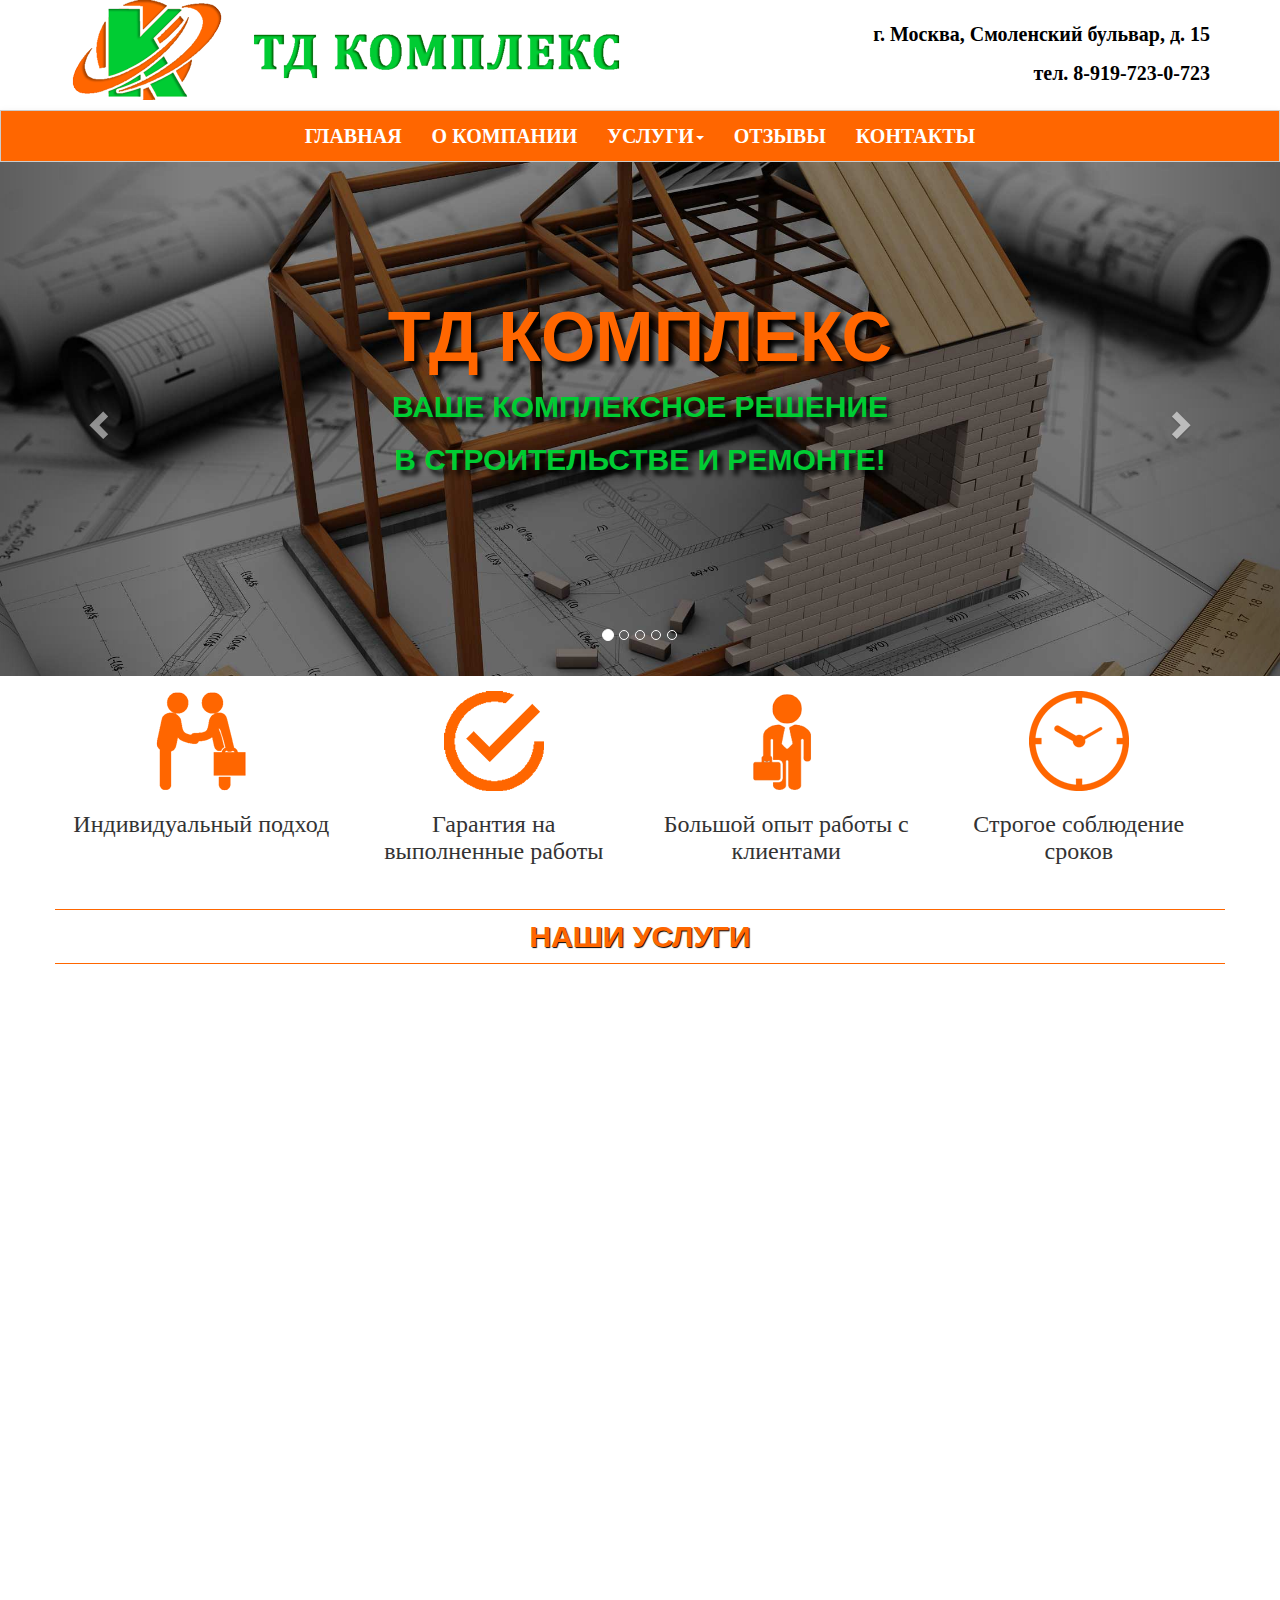
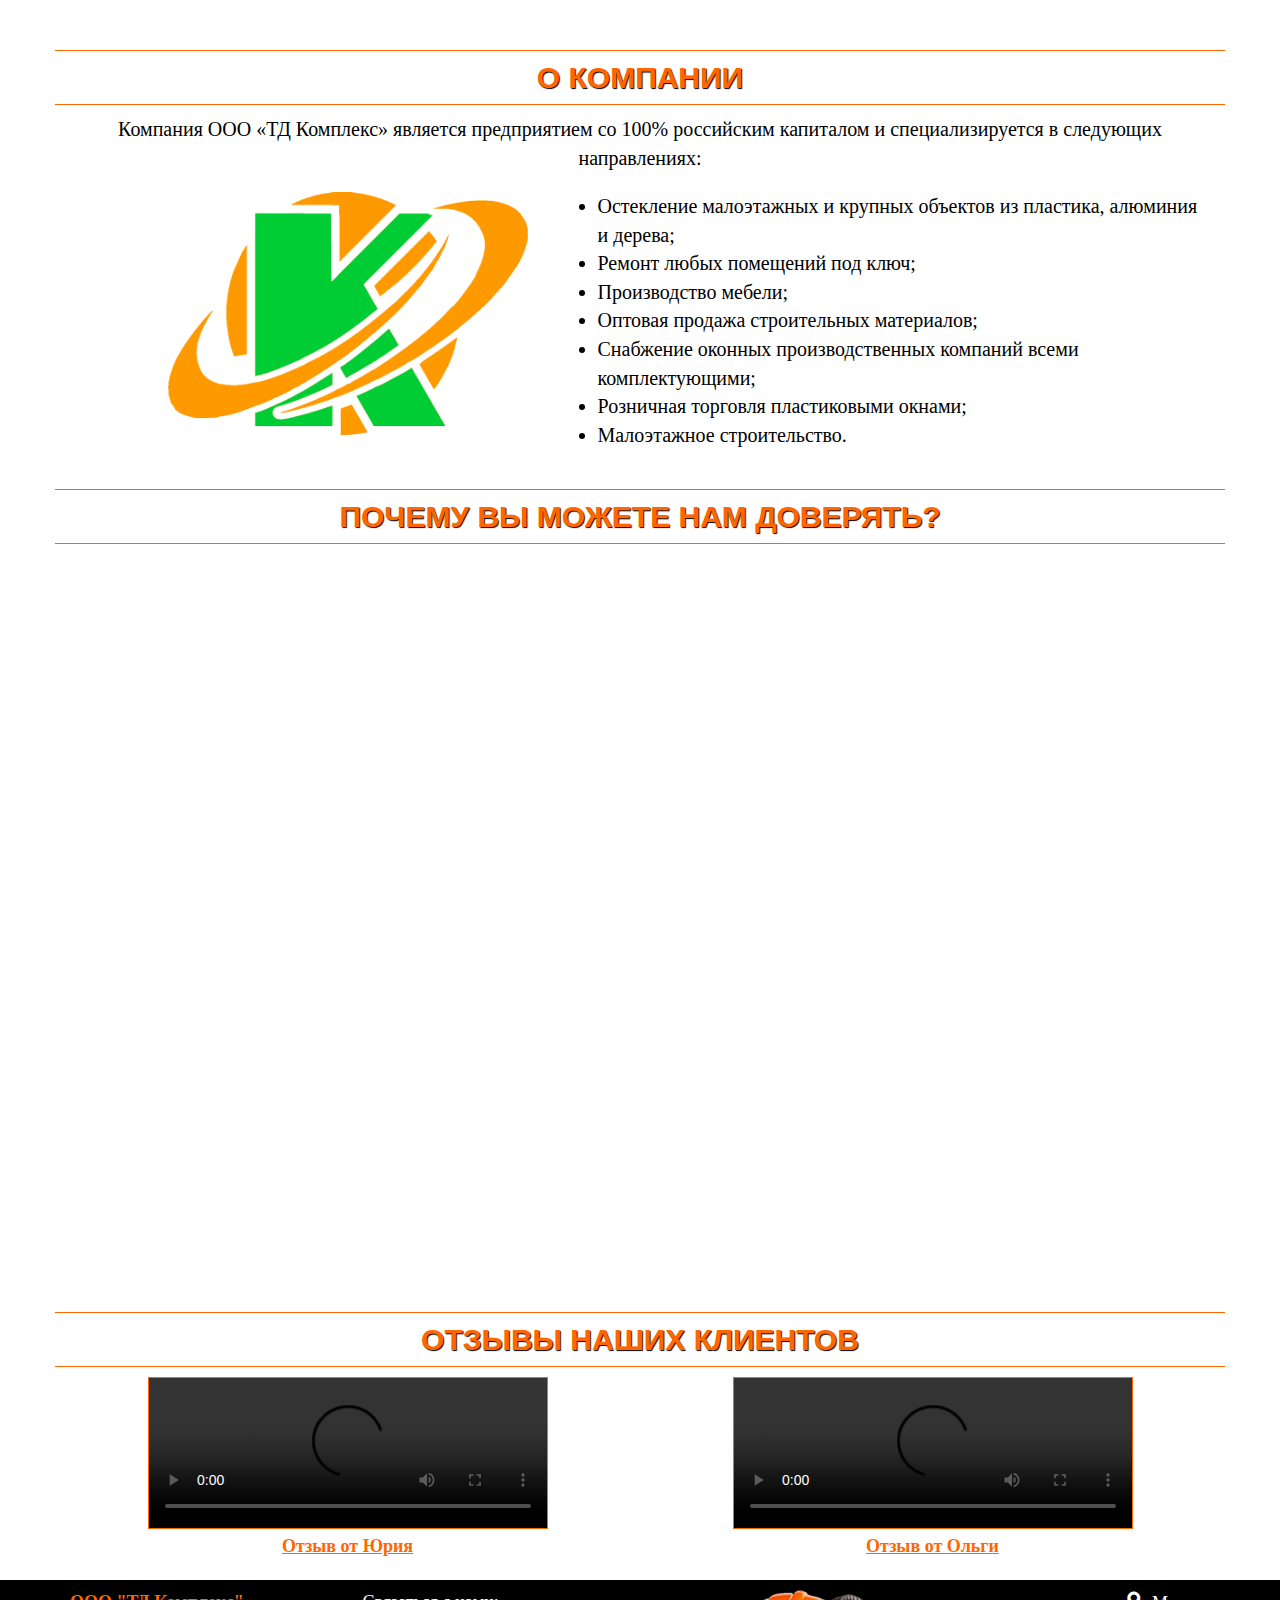
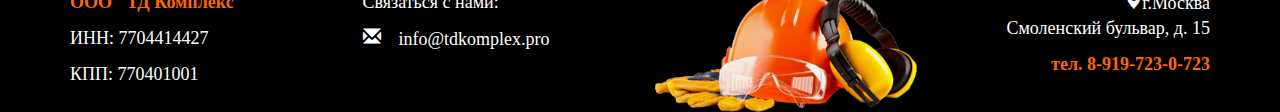
==== index.html @ d5f02083 "Add files via upload" ====
<!DOCTYPE html>
<html lang="ru">
	<head>
		<meta charset="utf-8">
		<title>ТД Комплекс</title>
		<meta http-equiv="X-UA-Compatible" content="IE=Edge">
		<meta name="viewport" content="width=device-width, initial-scale=1">
		<meta name="description" content="Официальный сайт ООО ТД Комплекс - компании, занимающейся остеклением домов, ремонтом помещений, производством мебели и строительством коттеджей">
        <meta name="keywords" content="ТД Комплекс, строительство, ремонт, ремонт под ключ, остекление, замена окон, строительство коттеджей, производство мебели, мебель на заказ">
		<link rel="stylesheet" href="css/animate.min.css">
		<link rel="stylesheet" href="libs/bootstrap/css/bootstrap.min.css">
		<link rel="stylesheet" href="css/style.css">        
        <!-- HTML5 shim, for IE6-8 support of HTML5 elements -->
        <!--[if lt IE 9]>
          <script src="http://html5shim.googlecode.com/svn/trunk/html5.js"></script>
        <![endif]-->
	</head>
	<body>        
        <header class='container'>
            <div class='row logo-style padding-bot'>
                <div class='col-xs-12 col-sm-12 col-md-6 col-lg-6'>
                    <img src='images/logo/logo2.png' class='img-responsive' alt='Логотип ТД Комплекc'>
                </div>
                <div class='col-xs-12 col-sm-12 col-md-6 col-lg-6 logo-address-style'>
                    <p>г. Москва, Смоленский бульвар, д. 15</p>
                    <p>тел. 8-919-723-0-723</p>
                </div>
            </div>
        </header>		
		<nav class="navbar navbar-default nav-style" role="navigation">
			<div class="container">
				<div class="navbar-header">
					<button class="navbar-toggle" data-toggle="collapse" data-target=".navbar-collapse">
						<span class="icon icon-bar"></span>
						<span class="icon icon-bar"></span>
						<span class="icon icon-bar"></span>
					</button>
					<a href="#" class="navbar-brand visible-xs">
                        Меню
                    </a>
				</div>
				<div class="collapse navbar-collapse">
					<ul class="nav navbar-nav text-uppercase">
						<li><a href="index.html">Главная</a></li>
						<li><a href="about.html">О компании</a></li>
                        <li class='dropdown'>
                            <a href="#" class='dropdown-toggle' data-toggle='dropdown'>Услуги<span class='caret'></span></a>
                            <ul class='dropdown-menu'>
                                <li><a href='windows.html'>Пластиковые окна</a></li>
                                <li><a href=''>Ремонт под ключ</a></li>
                                <li><a href=''>Мебель</a></li>
                                <li><a href=''>Малоэтажное строительство</a></li>
                            </ul>                        
                        </li>
                        <li><a href="comments.html">Отзывы</a></li>
						<li><a href="">Контакты</a></li>
					</ul>
				</div>
			</div>
		</nav>        
		<div class='container-fluid'>
            <div class='row'>
                <div class='col col-md-12 nopadding slider'>
                    <div class='carousel slide added-to-slider' id='mainSlider' data-interfal='3000' data-ride='carousel'>
                        <ol class='carousel-indicators'>
                            <li data-target='#mainSlider' data-slide-to='0' class='active'></li>
                            <li data-target='#mainSlider' data-slide-to='1'></li>
                            <li data-target='#mainSlider' data-slide-to='2'></li>
                            <li data-target='#mainSlider' data-slide-to='3'></li>
                            <li data-target='#mainSlider' data-slide-to='4'></li>
                        </ol>
                        <div class='carousel-inner'>
                            <div class='active item'>
                                <img src='images/slider/1.jpg'>
                                <div class='carousel-caption carousel-caption-name text-uppercase'>
                                    <h2>ТД Комплекс</h2>
                                    <p>Ваше комплексное решение</p> 
                                    <p class='hidden-xxs'>в строительстве и ремонте!</p>
                                </div>
                            </div>
                            <div class='item'>
                                <img src='images/slider/2.jpg'>
                                <div class='carousel-caption carousel-caption-name text-uppercase'>
                                    <h3>Ремонт под ключ</h3>
                                    <p class='hidden-xxs'>Ремонт офисных помещений,</p> 
                                    <p class='hidden-xxs'>домов и квартир</p> 
                                </div>
                            </div>
                            <div class='item'>
                                <img src='images/slider/3.jpg'>
                                <div class='carousel-caption carousel-caption-name text-uppercase'>
                                    <h3>Пластиковые окна</h3>
                                    <p class='hidden-xxs'>Остекление малоэтажных и крупных объектов</p> 
                                    <p class='hidden-xs hidden-sm'>из пластика, алюминия и дерева</p> 
                                </div>
                            </div>
                            <div class='item'>
                                <img src='images/slider/4.jpg'>
                                <div class='carousel-caption carousel-caption-name text-uppercase'>
                                    <h3>Малоэтажное строительство</h3>
                                    <p class='hidden-xxs'>Построим коттедж</p> 
                                    <p class='hidden-xxs'>Вашей мечты!</p> 
                                </div>
                            </div>
                            <div class='item'>
                                <img src='images/slider/5.jpg'>
                                <div class='carousel-caption carousel-caption-name text-uppercase'>
                                    <h3>Производство мебели</h3>
                                    <p class='hidden-xxs'>Создаем мебель любого формата</p> 
                                    <p class='hidden-xs hidden-sm'>на любой вкус</p> 
                                </div>
                            </div>
                        </div>
                        <a class='carousel-control left' href='#mainSlider' data-slide='prev'>
                            <span class='glyphicon glyphicon-chevron-left'></span>
                        </a>
                        <a class='carousel-control right' href='#mainSlider' data-slide='next'>
                            <span class='glyphicon glyphicon-chevron-right'></span>
                        </a>
                    </div>
                </div>
            </div>
        </div>
        <div class="container">
            <div class="row">
                <div class='col-xs-12 col-sm-6 col-md-3 col-lg-3 text-center icon-descr wow fadeInUp' data-wow-delay='0.3s'>
				    <img src='images/icons/11.png' alt='Индивидуальный подход'>
					<h3>Индивидуальный подход</h3>
				</div>
                <div class='col-xs-12 col-sm-6 col-md-3 col-lg-3 text-center icon-descr wow fadeInUp' data-wow-delay='0.3s'>
				    <img src='images/icons/22.png' alt='Гарантия'>
					<h3>Гарантия на выполненные работы</h3>
				</div>
                <div class='col-xs-12 col-sm-6 col-md-3 col-lg-3 text-center icon-descr wow fadeInUp' data-wow-delay='0.3s'>
				    <img src='images/icons/33.png' alt='Большой опыт работы'>
					<h3>Большой опыт работы с клиентами</h3>
				</div>                
                <div class='col-xs-12 col-sm-6 col-md-3 col-lg-3 text-center icon-descr wow fadeInUp' data-wow-delay='0.3s'>
				    <img src='images/icons/44.png' alt='Строгое соблюдение сроков'>
					<h3>Строгое соблюдение сроков</h3>
				</div>
            </div>                
        </div>
        <div class="container">
            <div class="row padding-bot">
                <h2 class='row-title border-bot'>НАШИ УСЛУГИ</h2>
                <div class='col-xs-12 col-sm-6 col-md-offset-1 col-md-5 col-lg-offset-2 col-lg-4'>
                    <div class='work-block work-block-size text-center wow fadeInUp' data-wow-delay='0.3s'>
                        <img src='images/works/okna.jpg' alt='Пластиковые окна Остекление' class='img-responsive'>
                        <a href='#' class='work-href'>Остекление малоэтажных и крупных объектов</a>
                    </div>
				</div>   
                <div class='col-xs-12 col-sm-6 col-md-5 col-lg-4'>
                    <div class='work-block work-block-size text-center wow fadeInUp' data-wow-delay='0.3s'>
                        <img src='images/works/remont.jpg' alt='Ремонт под ключ' class='img-responsive'>
                        <a href='#' class='work-href'>Ремонт любых помещений под ключ</a>
                    </div>
				</div> 
            </div>
            <div class="row padding-bot">
                <div class='col-xs-12 col-sm-6 col-md-offset-1 col-md-5 col-lg-offset-2 col-lg-4'>
                    <div class='work-block work-block-size text-center wow fadeInUp' data-wow-delay='0.3s'>
                        <img src='images/works/mebel.jpg' alt='Производство мебели' class='img-responsive'>
                        <a href='#' class='work-href'>Производство мебели любого формата</a>
                    </div>
				</div>   
                <div class='col-xs-12 col-sm-6 col-md-5 col-lg-4'>
                    <div class='work-block work-block-size text-center wow fadeInUp' data-wow-delay='0.3s'>
                        <img src='images/works/dom.jpg' alt='Малоэтажное строительство домов' class='img-responsive'>
                        <a href='#' class='work-href'>Малоэтажное строительство домов</a>
                    </div>
				</div> 
            </div>
        </div>
		<div class="container">
            <div class="row padding-bot">
                <h2 class='row-title border-bot'>О КОМПАНИИ</h2>
                <div class='col-xs-12 col-sm-12 col-md-12 col-lg-12 text-center description'>
                    <p>Компания ООО «ТД Комплекс» является предприятием со 100% российским капиталом и специализируется в следующих направлениях:</p>
                </div>
            </div>
            <div class="row padding-bot">
                <div class='col-xs-12 col-sm-12 col-md-offset-1 col-md-4 col-lg-4 text-center'>
                    <img src='images/logo/web-logo.png' alt='Логотип ТД Комплекс' class='img-responsive inline'>
                </div>    
                <div class='col-xs-12 col-sm-12 col-md-7 col-lg-7 text-left description'>
                    <ul>
                        <li>Остекление малоэтажных и крупных объектов из пластика, алюминия и дерева;</li>
                        <li>Ремонт любых помещений под ключ;</li>
                        <li>Производство мебели;</li>
                        <li>Оптовая продажа строительных материалов;</li>
                        <li>Снабжение оконных производственных компаний всеми комплектующими;</li>
                        <li>Розничная торговля пластиковыми окнами;</li>
                        <li>Малоэтажное строительство.</li>
                    </ul>
                </div> 
            </div>
        </div>
        <div class="container">
            <div class="row padding-bot">
                <h2 class='row-title border-bot'>ПОЧЕМУ ВЫ МОЖЕТЕ НАМ ДОВЕРЯТЬ?</h2>
                <div class='col-xs-offset-1 col-xs-10 col-sm-offset-1 col-sm-10 col-md-offset-2 col-md-8 col-lg-offset-2 col-lg-8'>
                    <div class='row org-frame padding wow slideInLeft'>
                        <div class='col-xs-12 col-sm-12 col-md-6 col-lg-6 small-description text-center'>
                            <p class='decr-name'>Квалифицированные специалисты</p>
                            <p>Специалисты нашего предприятия прошли обучение и стажировку в крупных иностранных компаниях и имеют большой опыт работы.</p>
                        </div>
                        <div class='col-xs-12 col-sm-12 col-md-6 col-lg-6 text-center'>
                            <img src='images/whywe/1.jpg' alt='Квалифицированные специалисты' class='img-responsive inline'>
                        </div>
                    </div>
                </div>                  
            </div>
            <div class="row padding-bot">
                <div class='col-xs-offset-1 col-xs-10 col-sm-offset-1 col-sm-10 col-md-offset-2 col-md-8 col-lg-offset-2 col-lg-8'>
                    <div class='row org-frame padding wow slideInRight'> 
                        <div class='col-xs-12 col-sm-12 col-md-6 col-lg-6 text-center'>
                            <img src='images/whywe/2.jpg' alt='Качественная оконная продукция' class='img-responsive inline'>
                        </div>
                        <div class='col-xs-12 col-sm-12 col-md-6 col-lg-6 small-description text-center padding-for-prod'>
                            <p class='decr-name'>Качественная продукция</p>
                            <p>Вся продукция, предлагаемая нами, полностью сертифицирована на территории РФ.</p>
                        </div>
                    </div>
                </div>                  
            </div>
            <div class="row padding-bot">
                <div class='col-xs-offset-1 col-xs-10 col-sm-offset-1 col-sm-10 col-md-offset-2 col-md-8 col-lg-offset-2 col-lg-8'>
                    <div class='row org-frame padding wow slideInLeft'>  
                        <div class='col-xs-12 col-sm-12 col-md-6 col-lg-6 small-description text-center'>
                            <p class='decr-name'>Высокий сервис обслуживания</p>
                            <p>Мы максимально ориентированы на потребности клиента и предоставляем высокий сервис обслуживания и широкий выбор продукции, услуг, форм и способов взаиморасчетов.</p>
                        </div>                  
                        <div class='col-xs-12 col-sm-12 col-md-6 col-lg-6 text-center'>
                            <img src='images/whywe/3.jpg' alt='Высокий сервис обслуживания' class='img-responsive inline'>
                        </div>
                    </div>
                </div>                  
            </div>
        </div>
        <div class="container">
            <div class="row padding-bot">
                <h2 class='row-title border-bot'>ОТЗЫВЫ НАШИХ КЛИЕНТОВ</h2>
                <div class='col-xs-12 col-sm-12 col-md-6 col-lg-6 text-center'>
                    <video class='video' controls>
                        <source src='videos/1.MP4' type='video/mp4; codecs="avc1.42E01E, mp4a.40.2"'>
                    </video>
                    <p class='video_caption'>Отзыв от Юрия</p>
                </div>
                <div class='col-xs-12 col-sm-12 col-md-6 col-lg-6 text-center'>
                    <video class='video' controls>
                        <source src='videos/2.MP4' type='video/mp4; codecs="avc1.42E01E, mp4a.40.2"'>
                    </video>
                    <p class='video_caption'>Отзыв от Ольги</p>
                </div>
            </div>
        </div>
        <footer class='black-bgr'>
            <div class='container'>
                <div class='row'>
                    <div class='col-xs-6 col-sm-6 col-md-3 col-lg-3 footer-descr'>
                        <p class='orange'>ООО "ТД Комплекс"</p>
                        <p>ИНН: 7704414427</p>
                        <p>КПП: 770401001</p>
                    </div>
                    <div class='col-xs-6 col-sm-6 col-md-3 col-lg-3 footer-descr'>   
                        <p>Связаться с нами:</p>
                        <span class='glyphicon glyphicon-envelope'> info@tdkomplex.pro</span>
                    </div>
                    <div class='hidden-xs hidden-sm col-md-3 col-lg-3 footer-descr'>
                        <img src='images/footer.png' class='img-responsive'>
                    </div>
                    <div class='col-xs-12 col-sm-12 col-md-3 col-lg-3 footer-descr footer-addr'>
                        <span class='glyphicon glyphicon-map-marker'>г.Москва</span>
                        <p>Смоленский бульвар, д. 15</p>
                        <p class='orange'>тел. 8-919-723-0-723</p>
                    </div>
                </div>
            </div>            
        </footer>
        
		<script src="js/jquery-3.3.1.min.js"></script>
		<script src="libs/bootstrap/js/bootstrap.min.js"></script>
		<script src="js/wow.min.js"></script>
        <script>
            new WOW().init();
        </script>
	</body>
</html>
---- css/style.css ----
@import url(http://allfont.ru/allfont.css?fonts=exo-20-light);
@import url(http://allfont.ru/allfont.css?fonts=exo-20-medium);

body {
    background: #fff;
    width: 100%;
    height: 100%;
}

.logo-style {
    color: #000000; 
    font-weight: bold;
}

.logo-address-style {
    padding-top: 20px;
    text-align: right;
    font-family: "Cambria";
    font-weight: bold;
    color: #000000;
    font-size: 20px;
}

.navbar {
    border-radius: 0px;
}

.navbar-default {
    box-shadow: 0px 2px 8px 0px rgba(50, 50, 50, 0.08);
    margin: 0!important;
}

.nav-style {
    background: #ff6600;
    border: 1px solid #CCCCCC;
    font-family: "Cambria";
    color: #FFFFFF;
}

.navbar .navbar-nav {
    display: inline-block;
    float: none;
    vertical-align: top;
}

.navbar-default .navbar-brand {    
    font-size: 20px;
    font-weight: bold;
    color: #FFFFFF;
}

.navbar-default .nav li a {
    color: #FFFFFF;
    font-size: 20px;
    font-weight: bold;
}

.navbar-default .nav li a:hover,
.navbar-default .nav li a:focus,
.navbar-default .nav li a.current {
    color: #00cc33;
}

.navbar-default .navbar-toggle {
    border: none;
}

.navbar-default .navbar-toggle .icon-bar {
    background: #00cc33;
    border-color: transparent;
}

.navbar-default .navbar-toggle:hover,
.navbar-default .navbar-toggle:focus { 
    background-color: transparent; 
}

.navbar .navbar-collapse {
	text-align: center;
}

.dropdown-menu {
    background: #ff6600;
}

.navbar-default .navbar-nav>.open>a, .navbar-default .navbar-nav>.open>a:focus, .navbar-default .navbar-nav>.open>a:hover {
    color: #00cc33;
    background-color: #CC3300;
}

/*.navbar-default .navbar-nav .open .dropdown-menu>li>a {
    color: #FFFFFF;
}*/

.navbar-default .navbar-nav .open .dropdown-menu>li>a:focus, .navbar-default .navbar-nav .open .dropdown-menu>li>a:hover, {
    color: #00cc33;
}

/* slider */

.nopadding {
    padding: 0;
}

.padding-bot {
    padding-bottom: 10px;
}

.padding-top {
    padding-top: 50px;
}

.padding-for-prod {
    padding-top: 30px;
}

.padding {
    padding: 10px;
}

.carousel-caption-name { 
    bottom: 30%;
}

.carousel-caption-name h2 {
    font-size: 90px;
    font-weight: bold;
    color: #ff6600;
    text-shadow: 5px 5px 5px black;
}

.carousel-caption-name h3 {
    font-size: 80px;
    font-weight: bold;
    color: #ff6600;
    text-shadow: 5px 5px 5px black;
}

.carousel-caption-name p {
    font-size: 40px;
    color: #00cc33;
    font-weight: bold;
    text-shadow: 5px 5px 5px black;
}

.slider {
    z-index:200;
}

.icon-descr {
    padding: 15px;
    font-family: "Cambria";
}

.grey-bgr {
    background: #CCCCCC;
}

.row-title {
    text-align: center;
    padding-bottom: 10px;
    color: #ff6600;
    font-weight: bold;
    padding-top: 10px;
    text-shadow: 1px 1px 1px black;
}

.border-bot {
    border-top: 1px solid #ff6600;
    border-bottom: 1px solid #ff6600;
}

.work-block {
    border: 1px solid #ff6600;    
    margin: 0 auto;
}

.work-block img {
    display: inline;
}

.work-block-size {
    /*width: 400px;*/
}

.work-href {
    display: inline-block;
    padding-top: 5px;
    font-family: "Cambria";
    font-size: 25px;
    text-decoration: none;
    color: #ff6600;
}

.work-href:hover {
    color: #ff6600;
    text-decoration: underline;
}

.description {
    font-family: "Cambria";
    font-size: 20px;
    color: #000000;
}

.inline {
    display: inline;
}

.org-frame {
    border: 1px solid #ff6600;
}

.decr-name {
    color: #ff6600;
    font-weight: bold;
    font-size: 25px;
}

.small-description {
    font-family: "Cambria";
    font-size: 18px;
    color: #000000;
}

.video {
    border: 1px solid #ff6600;
    width: 400px;
    height: auto;
}

.video_caption {
    text-align: center;
    font-family: "Cambria";
    font-size: 18px;
    font-weight: bold;
    color: #ff6600;
    text-decoration-line: underline;
}

.black-bgr {
    background: #000000;
}

.footer-descr {
    padding-top: 10px;
    color: #FFFFFF;
    font-family: "Cambria";
    font-size: 18px;
}

.orange {
    color: #ff6600;
    font-weight: bold;
}

.footer-addr {
    text-align: right;
}

/* about */

.panel-orange {
    border-color: #ff6600;;
}

/* comments */

.comm-padding {
    padding-top: 8%;
}

/* windows */

.cling {
    color: #ff6600;
    text-decoration: underline;
}

.cling:hover {
    color: #00cc33;
}

.cling:visited {
    color: #ff6600;
}

.non-ref:hover {
    text-decoration: none;
}

.step-name {
    color: #ff6600;
}

.img-container {
    padding: 10px;
}

.active-window {
    border: 1px solid #ff6600;
}

.org-btn {
    color: #ff6600;
    font-size: 20px;
}

.goback {
    color: #ff6600;
    text-decoration: underline;
}

.panel-hidden {
    display: none;
}

.warning {
    color: red;
}

.price-style {
    text-align: center;
    color: #ff6600;
    text-decoration: underline;
}

/* MEDIA-queries */

@media (max-width: 510px) {
    .sing-size-controller {
        text-align: center;
    }
    
    .sing-size-controller li {
        display: inline-block;
    }
    
    .carousel-caption-name { 
        bottom: 10%;
    }
    
    .carousel-caption-name h2 {
        font-size: 30px;
        font-weight: bold;
        color: #ff6600;
        text-shadow: 5px 5px 5px black;
    }

    .carousel-caption-name h3 {
        font-size: 30px;
        font-weight: bold;
        color: #ff6600;
        text-shadow: 5px 5px 5px black;
    }

    .carousel-caption-name p {
        font-size: 15px;
        color: #00cc33;
        font-weight: bold;
        text-shadow: 5px 5px 5px black;
    }
    
    .padding-for-prod {
        padding-top: 0px;
    }
    
    .decr-name {
        color: #ff6600;
        font-weight: bold;
        font-size: 20px;
    }

    .small-description {
        font-family: "Cambria";
        font-size: 15px;
        color: #000000;
    }
    
    .footer-addr {
        text-align: center;
    }
    
    .comm-padding {
        padding-top: 0;
    }
}

@media (min-width: 511px) and (max-width: 767px) {
    .sing-size-controller {
        text-align: center;
    }
    
    .sing-size-controller li {
        display: inline-block;
    }
    
    .carousel-caption-name { 
        bottom: 15%;
    }
    
    .carousel-caption-name h2 {
        font-size: 45px;
        font-weight: bold;
        color: #ff6600;
        text-shadow: 5px 5px 5px black;
    }

    .carousel-caption-name h3 {
        font-size: 35px;
        font-weight: bold;
        color: #ff6600;
        text-shadow: 5px 5px 5px black;
    }

    .carousel-caption-name p {
        font-size: 20px;
        color: #00cc33;
        font-weight: bold;
        text-shadow: 5px 5px 5px black;
    }
    
    .padding-for-prod {
        padding-top: 0px;
    }
    
    .footer-addr {
        text-align: center;
    }
    
    .comm-padding {
        padding-top: 0;
    }
}

@media (min-width: 768px) and (max-width: 991px) {
    .sing-size-controller {
        text-align: center;
    }
    
    .logo-address-text {
        font-size: 15px;
    }
    
    .carousel-caption-name { 
        bottom: 20%;
    }
    
    .carousel-caption-name h2 {
        font-size: 60px;
        font-weight: bold;
        color: #ff6600;
        text-shadow: 5px 5px 5px black;
    }

    .carousel-caption-name h3 {
        font-size: 50px;
        font-weight: bold;
        color: #ff6600;
        text-shadow: 5px 5px 5px black;
    }

    .carousel-caption-name p {
        font-size: 25px;
        color: #00cc33;
        font-weight: bold;
        text-shadow: 5px 5px 5px black;
    }
    
    .padding-for-prod {
        padding-top: 0px;
    }
    
    .footer-addr {
        text-align: center;
    }
    
    .comm-padding {
        padding-top: 0;
    }
}

@media (min-width: 992px) and (max-width: 1199px) {
    .carousel-caption-name { 
        bottom: 20%;
    }
    
    .carousel-caption-name h2 {
        font-size: 70px;
        font-weight: bold;
        color: #ff6600;
        text-shadow: 5px 5px 5px black;
    }

    .carousel-caption-name h3 {
        font-size: 60px;
        font-weight: bold;
        color: #ff6600;
        text-shadow: 5px 5px 5px black;
    }

    .carousel-caption-name p {
        font-size: 30px;
        color: #00cc33;
        font-weight: bold;
        text-shadow: 5px 5px 5px black;
    }
    
    .decr-name {
        color: #ff6600;
        font-weight: bold;
        font-size: 20px;
    }

    .small-description {
        font-family: "Cambria";
        font-size: 15px;
        color: #000000;
    }
}

@media (min-width: 1200px) and (max-width: 1469px)  {
    .carousel-caption-name { 
        bottom: 30%;
    }
    
    .carousel-caption-name h2 {
        font-size: 70px;
        font-weight: bold;
        color: #ff6600;
        text-shadow: 5px 5px 5px black;
    }

    .carousel-caption-name h3 {
        font-size: 60px;
        font-weight: bold;
        color: #ff6600;
        text-shadow: 5px 5px 5px black;
    }

    .carousel-caption-name p {
        font-size: 30px;
        color: #00cc33;
        font-weight: bold;
        text-shadow: 5px 5px 5px black;
    }
}

/* --------- */
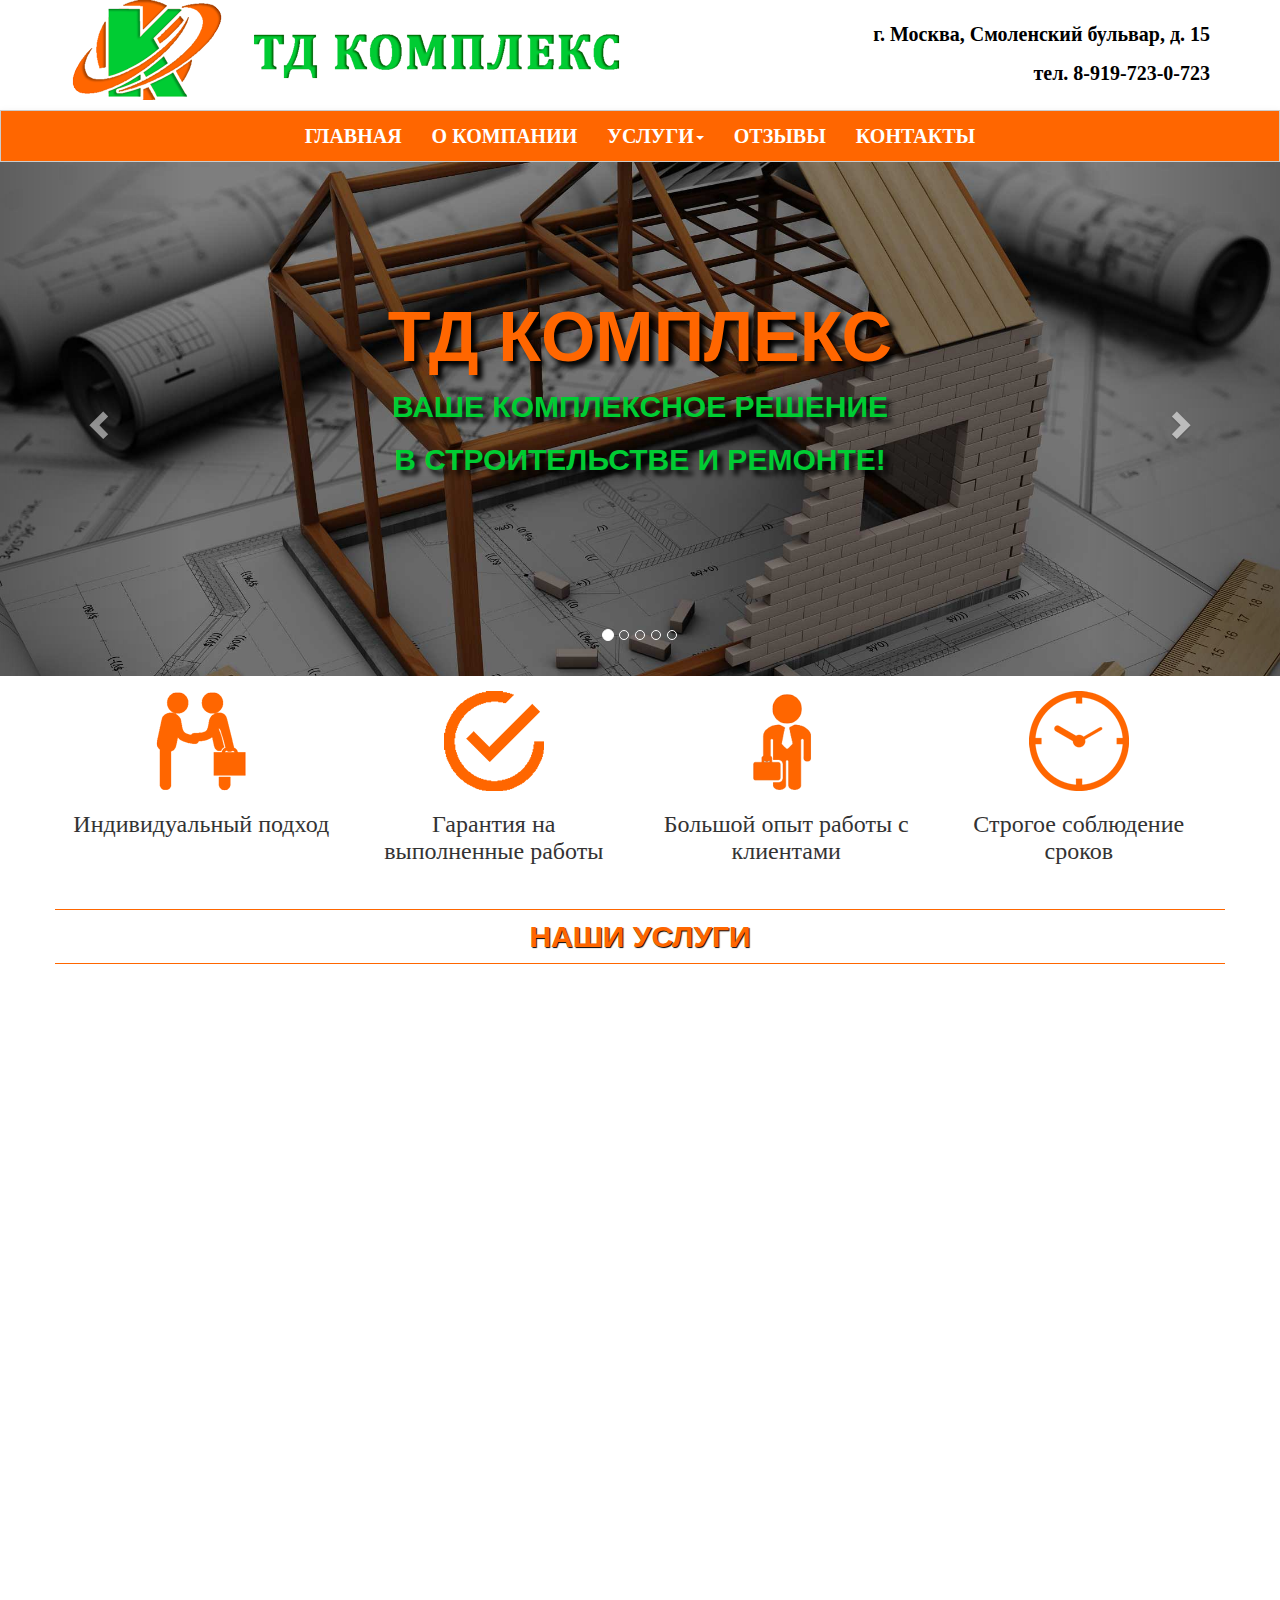
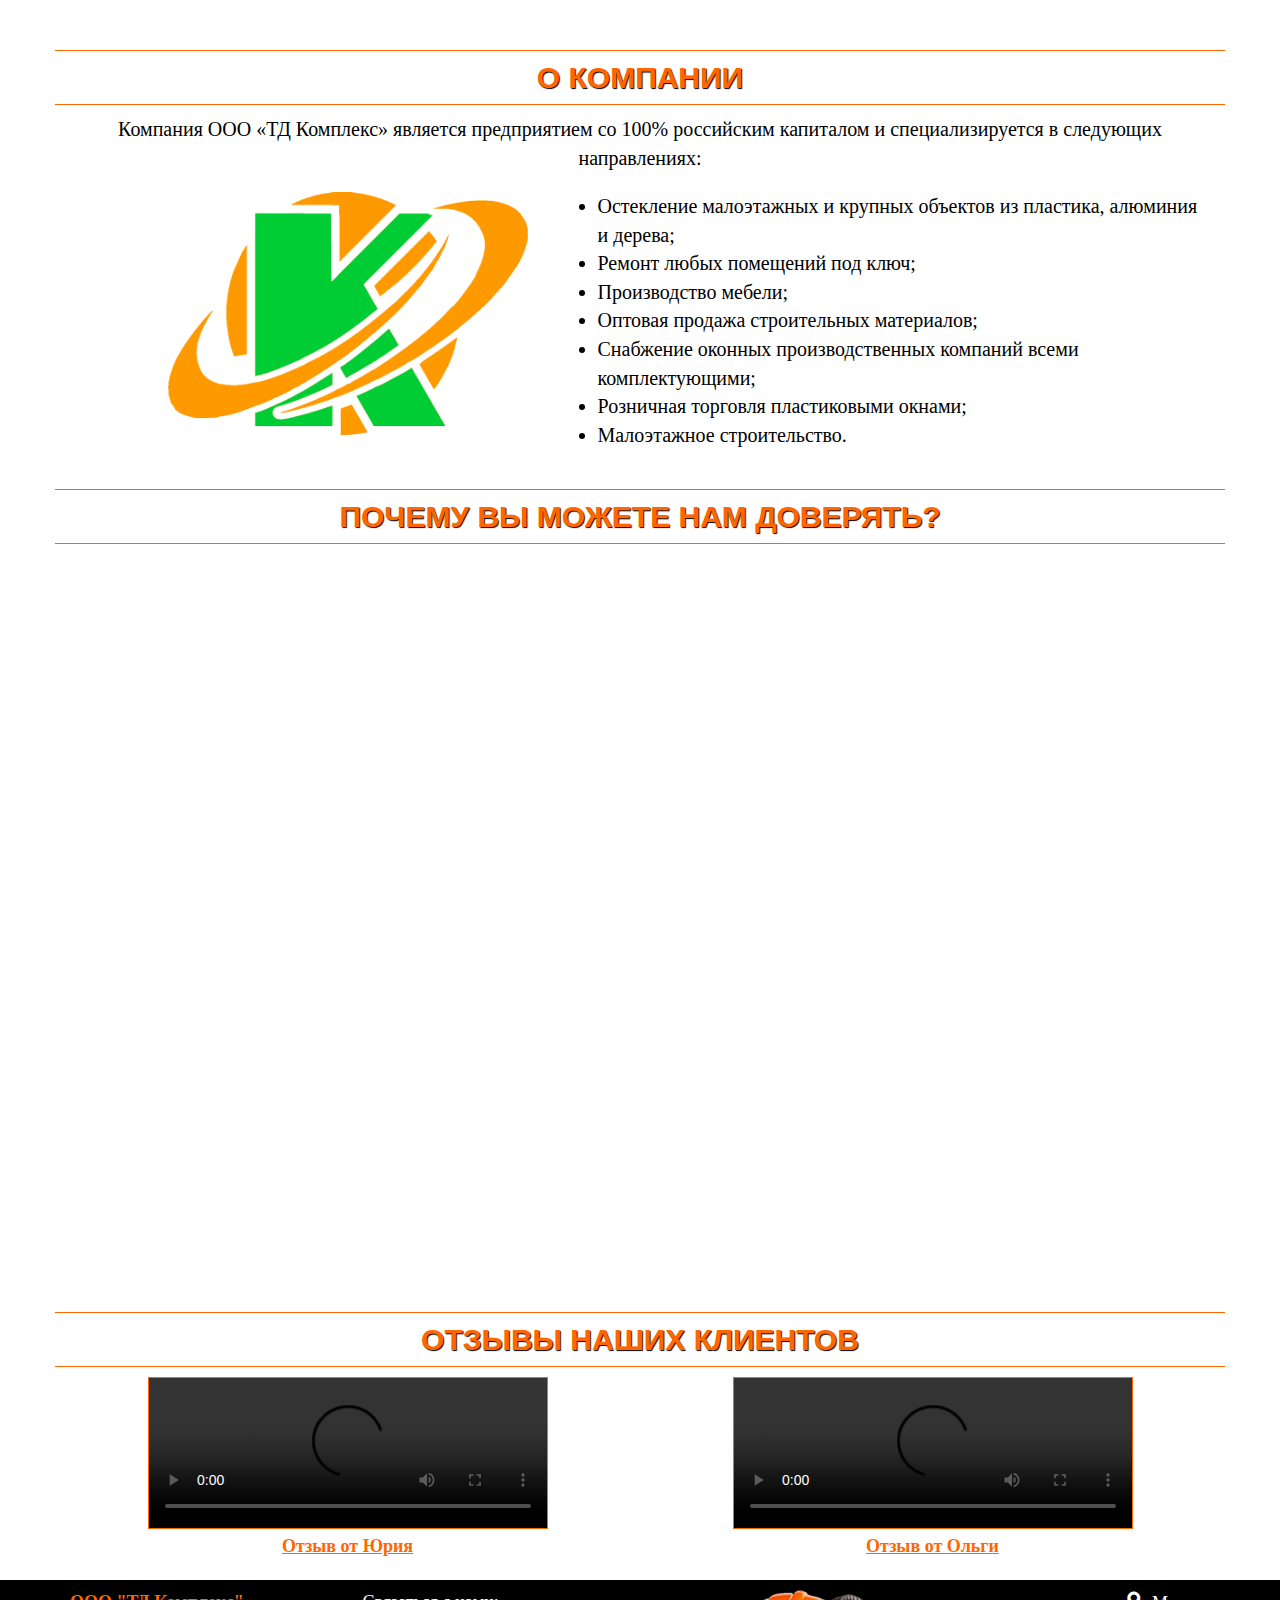
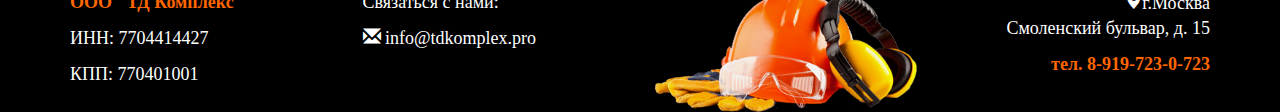
==== commit 670a2aff: "Add files via upload" ====
--- a/index.html
+++ b/index.html
@@ -58,7 +58,7 @@
 				</div>
 			</div>
 		</nav>        
-		<div class='container-fluid'>
+		<div class='container-fluid hidden-xs'>
             <div class='row'>
                 <div class='col col-md-12 nopadding slider'>
                     <div class='carousel slide added-to-slider' id='mainSlider' data-interfal='3000' data-ride='carousel'>
@@ -265,7 +265,8 @@
                     </div>
                     <div class='col-xs-6 col-sm-6 col-md-3 col-lg-3 footer-descr'>   
                         <p>Связаться с нами:</p>
-                        <span class='glyphicon glyphicon-envelope'> info@tdkomplex.pro</span>
+                        <span class='glyphicon glyphicon-envelope hidden-xs'></span>
+                        info@tdkomplex.pro
                     </div>
                     <div class='hidden-xs hidden-sm col-md-3 col-lg-3 footer-descr'>
                         <img src='images/footer.png' class='img-responsive'>
--- a/css/style.css
+++ b/css/style.css
@@ -327,7 +327,16 @@
 
 /* MEDIA-queries */
 
-@media (max-width: 510px) {
+@media (max-width: 510px) {    
+    .logo-address-style {
+        padding-top: 20px;
+        text-align: right;
+        font-family: "Cambria";
+        font-weight: bold;
+        color: #000000;
+        font-size: 17px;
+    }
+    
     .sing-size-controller {
         text-align: center;
     }
@@ -377,12 +386,29 @@
         color: #000000;
     }
     
+    .footer-descr {
+        padding-top: 10px;
+        color: #FFFFFF;
+        font-family: "Cambria";
+        font-size: 15px;
+    }
+    
     .footer-addr {
         text-align: center;
     }
     
     .comm-padding {
         padding-top: 0;
+    }
+    
+    .video {
+        border: 1px solid #ff6600;
+        width: 280px;
+        height: auto;
+    }
+    
+    .btn-font{
+        font-size: 15px;
     }
 }
 
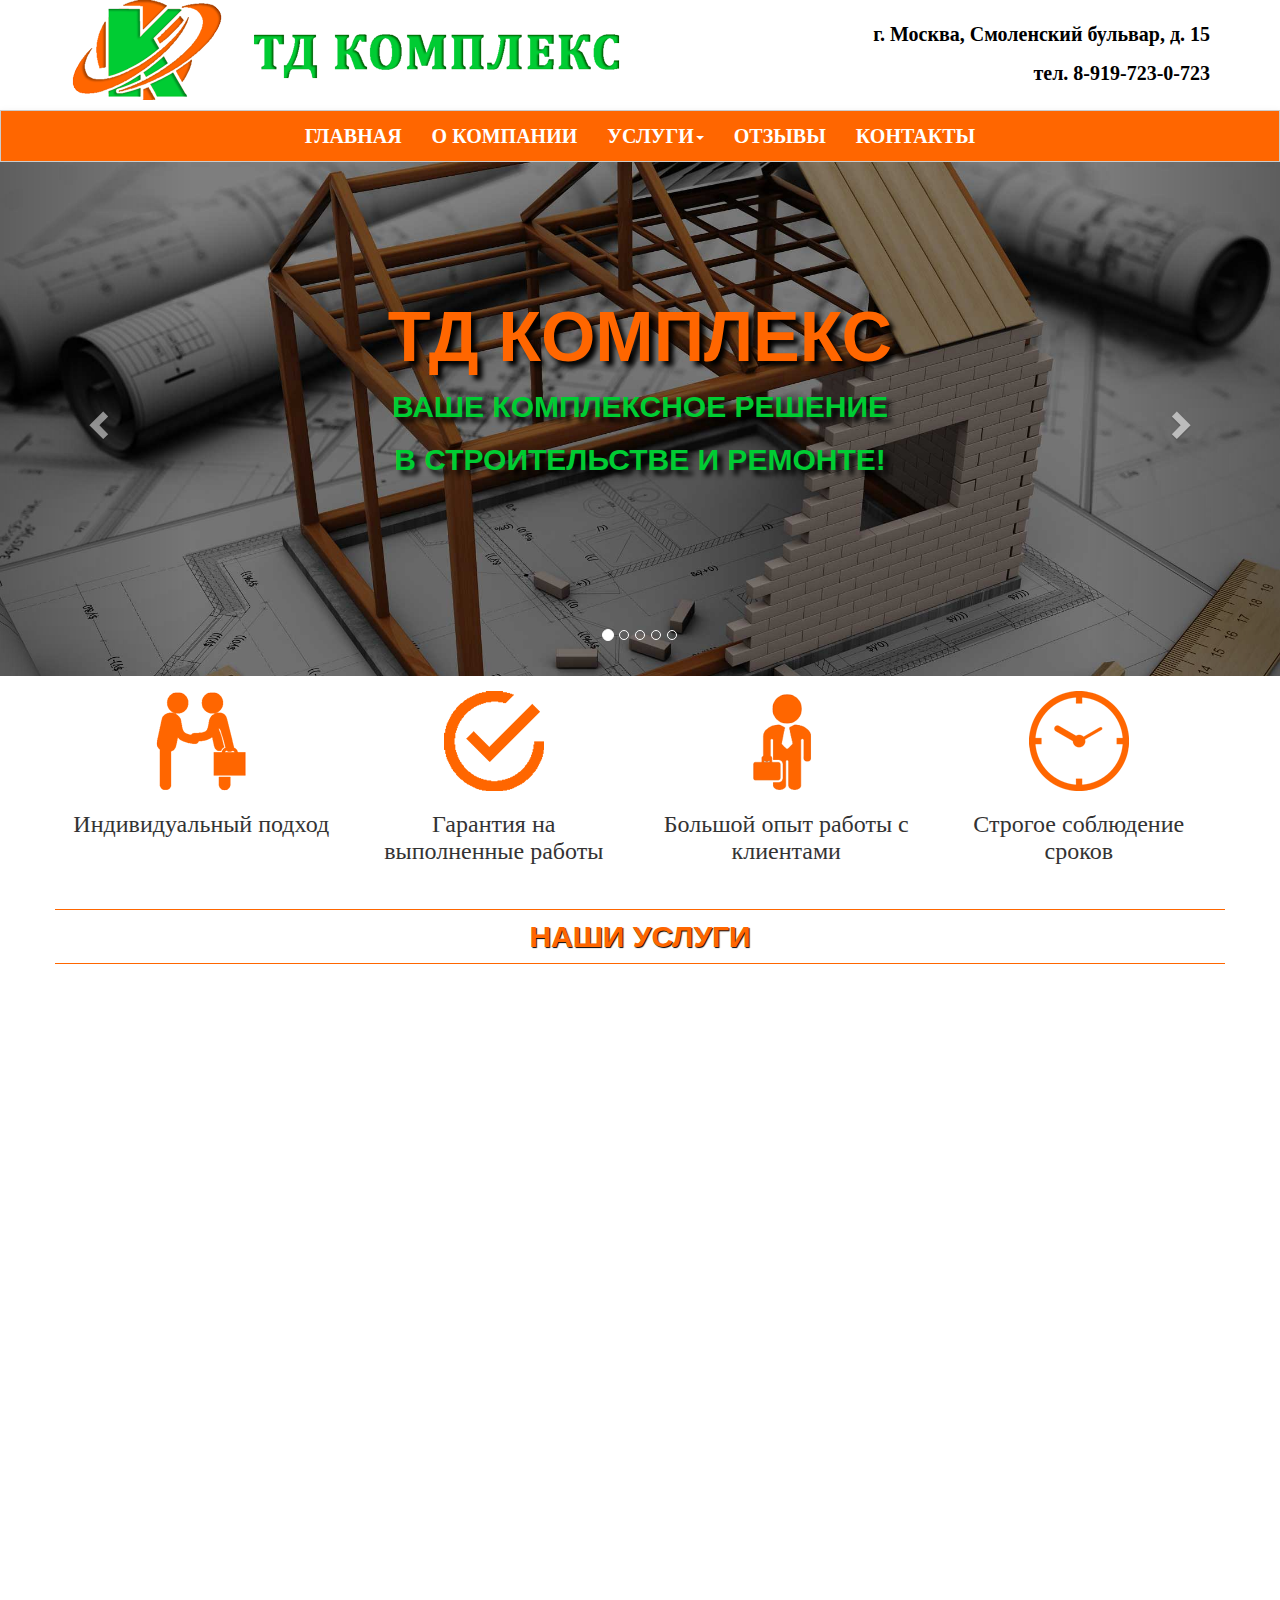
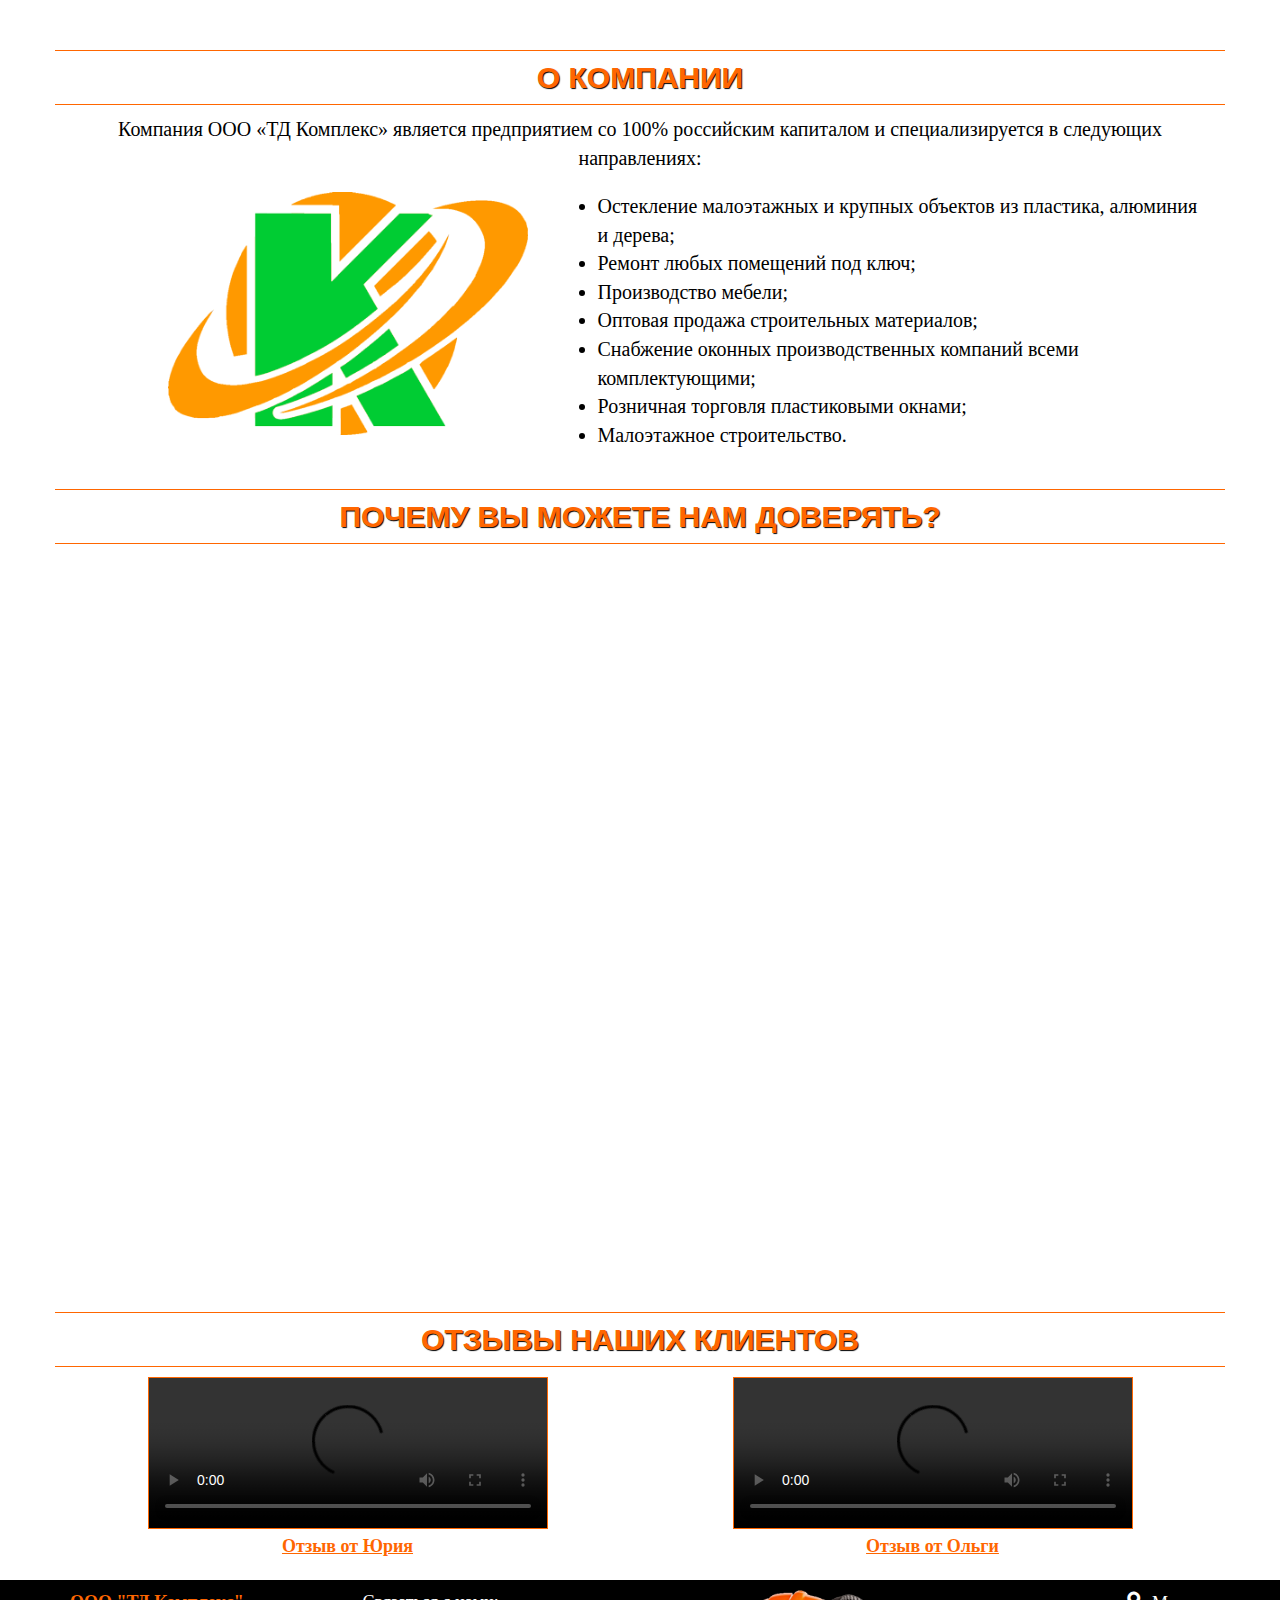
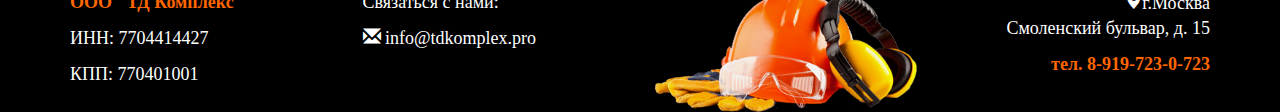
==== commit 5445da06: "add refs" ====
--- a/index.html
+++ b/index.html
@@ -147,7 +147,7 @@
                 <div class='col-xs-12 col-sm-6 col-md-offset-1 col-md-5 col-lg-offset-2 col-lg-4'>
                     <div class='work-block work-block-size text-center wow fadeInUp' data-wow-delay='0.3s'>
                         <img src='images/works/okna.jpg' alt='Пластиковые окна Остекление' class='img-responsive'>
-                        <a href='#' class='work-href'>Остекление малоэтажных и крупных объектов</a>
+                        <a href='windows.html' class='work-href'>Остекление малоэтажных и крупных объектов</a>
                     </div>
 				</div>   
                 <div class='col-xs-12 col-sm-6 col-md-5 col-lg-4'>
